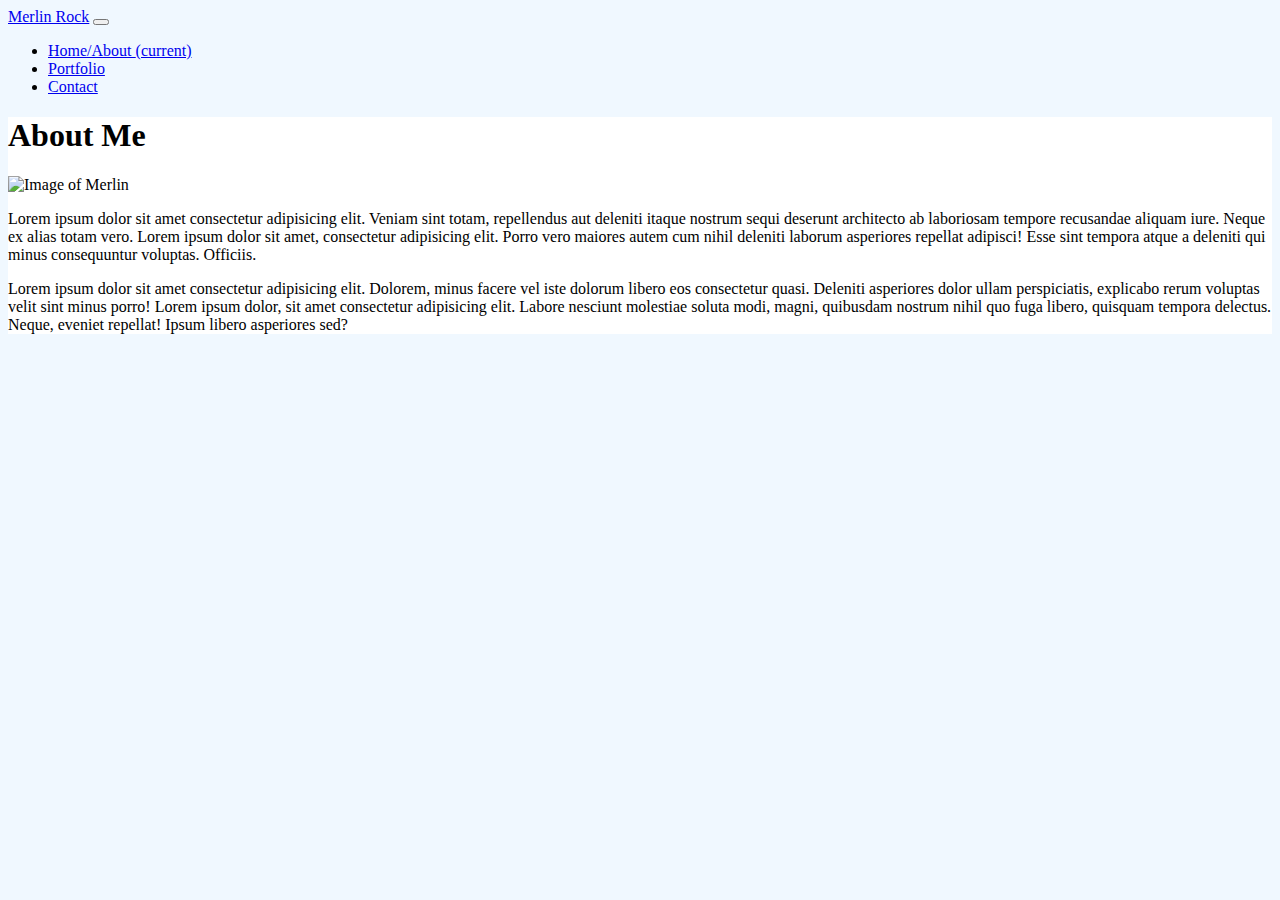
==== index.html @ 726d5324 "Layout Complete" ====
<!DOCTYPE html>
<html lang="en">

<head>
  <meta charset="UTF-8">
  <meta name="viewport" content="width=device-width, initial-scale=1.0">
  <title>Home/About Merlin</title>
  <link rel="stylesheet" href="https://cdn.jsdelivr.net/npm/bootstrap@4.5.3/dist/css/bootstrap.min.css"
    integrity="sha384-TX8t27EcRE3e/ihU7zmQxVncDAy5uIKz4rEkgIXeMed4M0jlfIDPvg6uqKI2xXr2" crossorigin="anonymous">
  <link rel="stylesheet" href="main-stylesheet.css">
  <link rel="stylesheet" href="index-stylesheet.css">


</head>

<body>
  <Header>
    <nav class="navbar navbar-expand-lg navbar-light bg-light">
      <a class="navbar-brand" href="#">Merlin Rock</a>
      <button class="navbar-toggler" type="button" data-toggle="collapse" data-target="#navbarNav"
        aria-controls="navbarNav" aria-expanded="false" aria-label="Toggle navigation">
        <span class="navbar-toggler-icon"></span>
      </button>
      <div class="collapse navbar-collapse" id="navbarNav">
        <ul class="navbar-nav form-inline ml-auto">
          <li class="nav-item active">
            <a class="nav-link" href="index.html">Home/About <span class="sr-only">(current)</span></a>
          </li>
          <li class="nav-item">
            <a class="nav-link" href="portfolio.html">Portfolio</a>
          </li>
          <li class="nav-item">
            <a class="nav-link" href="contact.html">Contact</a>
          </li>
        </ul>
      </div>
    </nav>

  </Header>

  <main>



    <Section class="container col-7 float-left ml-4 mt-5">
      <h1 class="row">About Me</h1>




      <section class="row">
        <img src="Image of Merlin.PNG" alt="Image of Merlin" class="col-3">
        <p class="col-9">

          Lorem ipsum dolor sit amet consectetur adipisicing elit. Veniam sint totam, repellendus
          aut deleniti itaque nostrum sequi deserunt architecto ab laboriosam tempore recusandae aliquam iure. Neque ex
          alias totam vero. Lorem ipsum dolor sit amet, consectetur adipisicing elit. Porro vero maiores autem cum nihil
          deleniti laborum asperiores repellat adipisci! Esse sint tempora atque a deleniti qui minus consequuntur
          voluptas. Officiis.
        </p>
      </section>

      <section class="row">
        <p>
          Lorem ipsum dolor sit amet consectetur adipisicing elit. Dolorem, minus facere vel iste dolorum libero eos
          consectetur quasi. Deleniti asperiores dolor ullam perspiciatis, explicabo rerum voluptas velit sint minus
          porro!
          Lorem ipsum dolor, sit amet consectetur adipisicing elit. Labore nesciunt molestiae soluta modi, magni,
          quibusdam nostrum nihil quo fuga libero, quisquam tempora delectus. Neque, eveniet repellat! Ipsum libero
          asperiores sed?
        </p>


      </section>


    </Section>


    <!-- <p>
    <div class="container-md">Lorem ipsum dolor sit amet consectetur adipisicing elit. Quae placeat adipisci, voluptatem ipsa soluta perferendis corrupti dolorem ad repudiandae, sequi incidunt, necessitatibus officiis quod distinctio accusamus. Dolores dolor magni rerum.</div>
    </p>
    
    <p>
    <div class="container-lg">Lorem ipsum dolor sit amet consectetur adipisicing elit. Quibusdam ipsum ullam sapiente nesciunt id quaerat beatae placeat, maxime dolorem eaque? Possimus sequi corporis nulla aspernatur, placeat laboriosam eum deserunt expedita.</div>
    </p>

    <p>
    <div class="container-xl">Lorem ipsum dolor, sit amet consectetur adipisicing elit. Quaerat minus, corporis illo nemo sunt vitae fuga reprehenderit deleniti, exercitationem alias esse nam veritatis non. Nihil perspiciatis temporibus in magnam harum.</div>
    </p> -->

  </main>

  <footer>






  </footer>


  <script src="https://code.jquery.com/jquery-3.5.1.slim.min.js"
    integrity="sha384-DfXdz2htPH0lsSSs5nCTpuj/zy4C+OGpamoFVy38MVBnE+IbbVYUew+OrCXaRkfj"
    crossorigin="anonymous"></script>
  <script src="https://cdn.jsdelivr.net/npm/bootstrap@4.5.3/dist/js/bootstrap.bundle.min.js"
    integrity="sha384-ho+j7jyWK8fNQe+A12Hb8AhRq26LrZ/JpcUGGOn+Y7RsweNrtN/tE3MoK7ZeZDyx"
    crossorigin="anonymous"></script>
</body>

</html>
---- main-stylesheet.css ----
.display-4{
    margin: auto;
    font-family: serif, sans-serif;
    font-weight: 1000;
    color: white;
    background-color: cornflowerblue;
    
}


body {
    background-color: aliceblue;
}

.container{
    background-color: white;


}
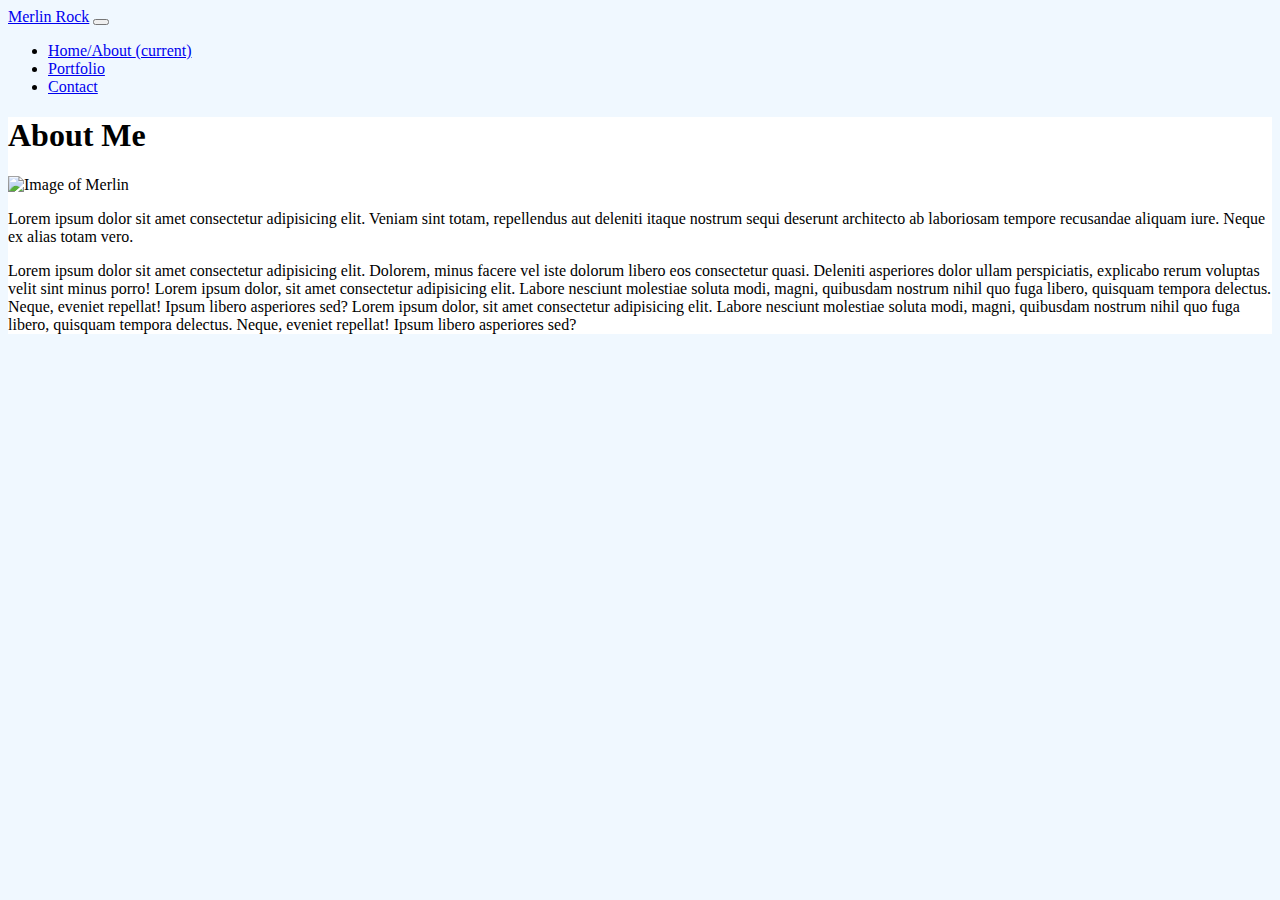
==== commit 2ab9f5a3: "Margin updates" ====
--- a/index.html
+++ b/index.html
@@ -42,21 +42,19 @@
 
 
 
-    <Section class="container col-7 float-left ml-4 mt-5">
-      <h1 class="row">About Me</h1>
+    <Section class="container col-11 col-sm-9 col-md-8 col-lg-7 col-xl-6 float-left mt-5 ml-3">
+      <h1 class="row ml-2">About Me</h1>
 
 
 
 
       <section class="row">
-        <img src="Image of Merlin.PNG" alt="Image of Merlin" class="col-3">
-        <p class="col-9">
-
+        <!-- <img src="Image of Merlin.PNG" alt="Image of Merlin" class="col-6"> -->
+        <img src="Image of Merlin.PNG" alt="Image of Merlin" class="col-8 col-sm-7 col-md-6 col-lg-5 col-xl-4">
+        <p class="col-4 col-sm-5 col-md-6 col-lg-7 col-xl-8 text-wrap">
           Lorem ipsum dolor sit amet consectetur adipisicing elit. Veniam sint totam, repellendus
           aut deleniti itaque nostrum sequi deserunt architecto ab laboriosam tempore recusandae aliquam iure. Neque ex
-          alias totam vero. Lorem ipsum dolor sit amet, consectetur adipisicing elit. Porro vero maiores autem cum nihil
-          deleniti laborum asperiores repellat adipisci! Esse sint tempora atque a deleniti qui minus consequuntur
-          voluptas. Officiis.
+          alias totam vero. 
         </p>
       </section>
 
@@ -68,6 +66,9 @@
           Lorem ipsum dolor, sit amet consectetur adipisicing elit. Labore nesciunt molestiae soluta modi, magni,
           quibusdam nostrum nihil quo fuga libero, quisquam tempora delectus. Neque, eveniet repellat! Ipsum libero
           asperiores sed?
+          Lorem ipsum dolor, sit amet consectetur adipisicing elit. Labore nesciunt molestiae soluta modi, magni,
+          quibusdam nostrum nihil quo fuga libero, quisquam tempora delectus. Neque, eveniet repellat! Ipsum libero
+          asperiores sed?
         </p>
 
 
@@ -76,26 +77,9 @@
 
     </Section>
 
-
-    <!-- <p>
-    <div class="container-md">Lorem ipsum dolor sit amet consectetur adipisicing elit. Quae placeat adipisci, voluptatem ipsa soluta perferendis corrupti dolorem ad repudiandae, sequi incidunt, necessitatibus officiis quod distinctio accusamus. Dolores dolor magni rerum.</div>
-    </p>
-    
-    <p>
-    <div class="container-lg">Lorem ipsum dolor sit amet consectetur adipisicing elit. Quibusdam ipsum ullam sapiente nesciunt id quaerat beatae placeat, maxime dolorem eaque? Possimus sequi corporis nulla aspernatur, placeat laboriosam eum deserunt expedita.</div>
-    </p>
-
-    <p>
-    <div class="container-xl">Lorem ipsum dolor, sit amet consectetur adipisicing elit. Quaerat minus, corporis illo nemo sunt vitae fuga reprehenderit deleniti, exercitationem alias esse nam veritatis non. Nihil perspiciatis temporibus in magnam harum.</div>
-    </p> -->
-
   </main>
 
   <footer>
-
-
-
-
 
 
   </footer>
--- a/index-stylesheet.css
+++ b/index-stylesheet.css
@@ -0,0 +1,14 @@
+.display-4{
+    text-align: center;
+}
+
+
+/* img{
+    width: 50%;
+    margin: auto;
+    height:400px;
+} */
+
+.container-fluid{
+    text-align: center;
+}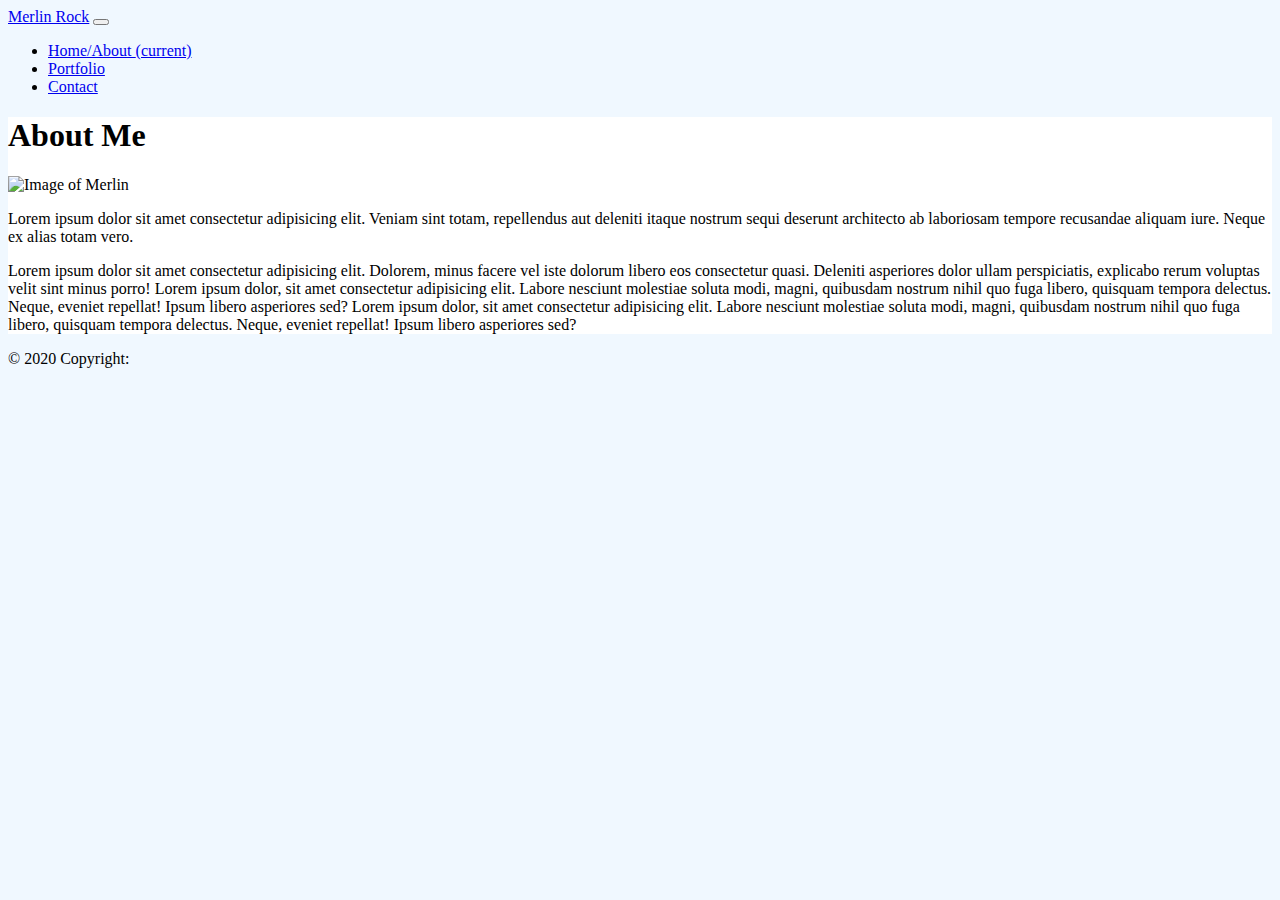
==== commit c21e2965: "Updates to layout" ====
--- a/index.html
+++ b/index.html
@@ -9,14 +9,15 @@
     integrity="sha384-TX8t27EcRE3e/ihU7zmQxVncDAy5uIKz4rEkgIXeMed4M0jlfIDPvg6uqKI2xXr2" crossorigin="anonymous">
   <link rel="stylesheet" href="main-stylesheet.css">
   <link rel="stylesheet" href="index-stylesheet.css">
+  
 
-
+  <script src="https://use.fontawesome.com/edb8bd7b86.js"></script>
 </head>
 
 <body>
   <Header>
     <nav class="navbar navbar-expand-lg navbar-light bg-light">
-      <a class="navbar-brand" href="#">Merlin Rock</a>
+      <a class="navbar-brand" href="#">Merlin Rock<i class="fa fa-github ml-4" aria-hidden="true"></i><i class="fa fa-linkedin ml-2" aria-hidden="true"></i></a>
       <button class="navbar-toggler" type="button" data-toggle="collapse" data-target="#navbarNav"
         aria-controls="navbarNav" aria-expanded="false" aria-label="Toggle navigation">
         <span class="navbar-toggler-icon"></span>
@@ -76,12 +77,17 @@
 
 
     </Section>
-
+    
   </main>
 
   <footer>
+    <footer class="page-footer fixed-bottom font-small light bg-primary pt-1">
 
 
+      <section class="footer-copyright text-center py-0">© 2020 Copyright:
+      </section>
+  
+  
   </footer>
 
 
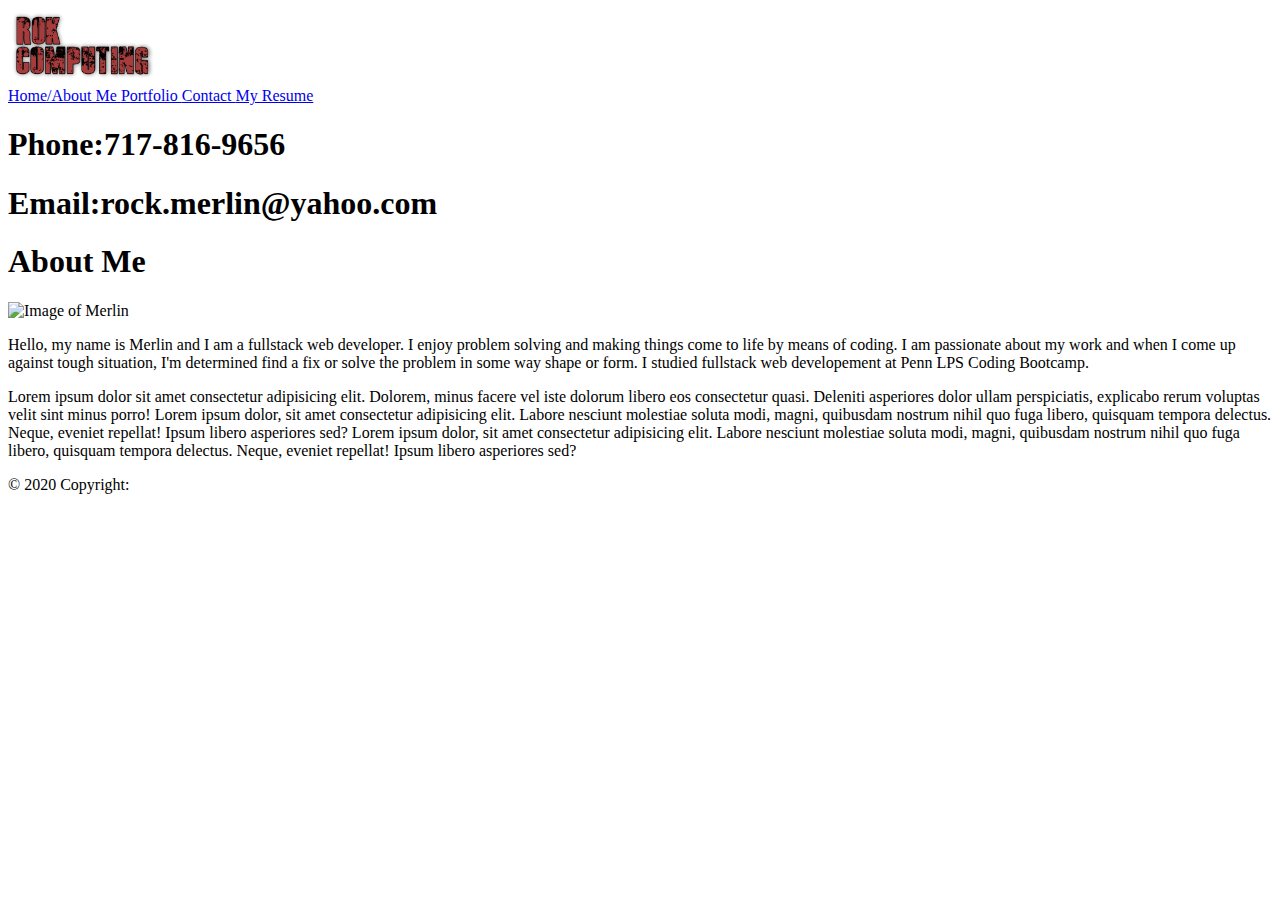
==== commit 140a423c: "Updated portfolio" ====
--- a/index.html
+++ b/index.html
@@ -5,45 +5,113 @@
   <meta charset="UTF-8">
   <meta name="viewport" content="width=device-width, initial-scale=1.0">
   <title>Home/About Merlin</title>
-  <link rel="stylesheet" href="https://cdn.jsdelivr.net/npm/bootstrap@4.5.3/dist/css/bootstrap.min.css"
-    integrity="sha384-TX8t27EcRE3e/ihU7zmQxVncDAy5uIKz4rEkgIXeMed4M0jlfIDPvg6uqKI2xXr2" crossorigin="anonymous">
-  <link rel="stylesheet" href="main-stylesheet.css">
-  <link rel="stylesheet" href="index-stylesheet.css">
-  
+  <link rel="stylesheet" href="https://cdn.jsdelivr.net/npm/bulma@0.9.1/css/bulma.min.css">
+  <link rel="stylesheet" href="./Assets/css/main-stylesheet.css">
+  <link rel="stylesheet" href="./Assets/css/index-stylesheet.css">
+
 
   <script src="https://use.fontawesome.com/edb8bd7b86.js"></script>
 </head>
 
-<body>
-  <Header>
-    <nav class="navbar navbar-expand-lg navbar-light bg-light">
-      <a class="navbar-brand" href="#">Merlin Rock<i class="fa fa-github ml-4" aria-hidden="true"></i><i class="fa fa-linkedin ml-2" aria-hidden="true"></i></a>
-      <button class="navbar-toggler" type="button" data-toggle="collapse" data-target="#navbarNav"
-        aria-controls="navbarNav" aria-expanded="false" aria-label="Toggle navigation">
-        <span class="navbar-toggler-icon"></span>
-      </button>
-      <div class="collapse navbar-collapse" id="navbarNav">
-        <ul class="navbar-nav form-inline ml-auto">
-          <li class="nav-item active">
-            <a class="nav-link" href="index.html">Home/About <span class="sr-only">(current)</span></a>
-          </li>
-          <li class="nav-item">
-            <a class="nav-link" href="portfolio.html">Portfolio</a>
-          </li>
-          <li class="nav-item">
-            <a class="nav-link" href="contact.html">Contact</a>
-          </li>
-        </ul>
+<body class="hero">
+  <!-- <Header class="hero-head">
+    <nav class="navbar is-transparent" role="navigation" aria-label="dropdown navigation">
+      <a class="navbar-item">
+        <img src="./Assets/images/Rok Computing Logo.png"
+          alt="ROK Computing logo" class="logo">
+      </a>
+
+      <div class="navbar-item has-dropdown is-active">
+        <a class="nav-link" href="index.html">Home/About <span class="sr-only">(current)</span></a>
+
+        <div class="navbar-dropdown is-boxed">
+          <a class="nav-link" href="portfolio.html">Portfolio</a>
+          <br>
+          <a class="nav-link" href="contact.html">Contact</a>
+          <hr class="navbar-divider">
+        </div>
       </div>
     </nav>
+  </Header> -->
 
-  </Header>
+  <nav class="navbar" role="navigation" aria-label="main navigation">
+    <div class="navbar-brand">
+      <a class="" href="https://bulma.io">
+        <img src="./Assets/images/Rok Computing Logo.png" class="logo">
+      </a>
+  
+      <a role="button" class="navbar-burger" aria-label="menu" aria-expanded="false" data-target="navbarBasicExample">
+        <span aria-hidden="true"></span>
+        <span aria-hidden="true"></span>
+        <span aria-hidden="true"></span>
+      </a>
+    </div>
+  
+    <div id="navbarBasicExample" class="navbar-menu">
+      <div class="navbar-start">
+        <a class="navbar-item" href="index.html">
+          Home/About Me
+        </a>
+  
+        <a class="navbar-item" href="portfolio.html">
+          Portfolio
+        </a>
 
-  <main>
+        <a class="navbar-item" href="contact.html">
+          Contact
+        </a>
+
+        <a class="navbar-item" href="https://docs.google.com/document/d/18z3xuPjWtQcAxq-XY8BxMsd8359yB9sT--OMthnhTt8/edit">
+          My Resume
+        </a>
+  
+        <!-- <div class="navbar-item has-dropdown is-hoverable">
+          <a class="navbar-link">
+            More
+          </a>
+  
+          <div class="navbar-dropdown">
+            <a class="navbar-item">
+              About
+            </a>
+            <a class="navbar-item">
+              Jobs
+            </a>
+            <a class="navbar-item">
+              Contact
+            </a>
+            <hr class="navbar-divider">
+            <a class="navbar-item">
+              Report an issue
+            </a>
+          </div>
+        </div> -->
+      </div>
+  
+      <!-- <div class="navbar-end">
+        <div class="navbar-item">
+          <div class="buttons">
+            <a class="button is-primary">
+              <strong>Sign up</strong>
+            </a>
+            <a class="button is-light">
+              Log in
+            </a>
+          </div>
+        </div>
+      </div> -->
+    </div>
+  </nav>
+
+
+  <body class="hero-body">
 
 
 
     <Section class="container col-11 col-sm-9 col-md-8 col-lg-7 col-xl-6 float-left mt-5 ml-3">
+
+      <h1 class="row ml-2">Phone:717-816-9656</h1>
+      <h1 class="row ml-2">Email:rock.merlin@yahoo.com</h1>
       <h1 class="row ml-2">About Me</h1>
 
 
@@ -51,11 +119,12 @@
 
       <section class="row">
         <!-- <img src="Image of Merlin.PNG" alt="Image of Merlin" class="col-6"> -->
-        <img src="Image of Merlin.PNG" alt="Image of Merlin" class="col-8 col-sm-7 col-md-6 col-lg-5 col-xl-4">
+        <img src="Image of Merlin.PNG" alt="Image of Merlin" class="image is-2by3">
         <p class="col-4 col-sm-5 col-md-6 col-lg-7 col-xl-8 text-wrap">
-          Lorem ipsum dolor sit amet consectetur adipisicing elit. Veniam sint totam, repellendus
-          aut deleniti itaque nostrum sequi deserunt architecto ab laboriosam tempore recusandae aliquam iure. Neque ex
-          alias totam vero. 
+          Hello, my name is Merlin and I am a fullstack web developer. I enjoy problem solving and making things come to
+          life by means of coding. I am
+          passionate about my work and when I come up against tough situation, I'm determined find a fix or solve the
+          problem in some way shape or form. I studied fullstack web developement at Penn LPS Coding Bootcamp.
         </p>
       </section>
 
@@ -77,26 +146,26 @@
 
 
     </Section>
-    
-  </main>
 
-  <footer>
+  </body>
+
+  <footer class="hero-foot">
     <footer class="page-footer fixed-bottom font-small light bg-primary pt-1">
 
 
       <section class="footer-copyright text-center py-0">© 2020 Copyright:
       </section>
-  
-  
-  </footer>
 
 
-  <script src="https://code.jquery.com/jquery-3.5.1.slim.min.js"
-    integrity="sha384-DfXdz2htPH0lsSSs5nCTpuj/zy4C+OGpamoFVy38MVBnE+IbbVYUew+OrCXaRkfj"
-    crossorigin="anonymous"></script>
-  <script src="https://cdn.jsdelivr.net/npm/bootstrap@4.5.3/dist/js/bootstrap.bundle.min.js"
-    integrity="sha384-ho+j7jyWK8fNQe+A12Hb8AhRq26LrZ/JpcUGGOn+Y7RsweNrtN/tE3MoK7ZeZDyx"
-    crossorigin="anonymous"></script>
+    </footer>
+
+
+    <script src="https://code.jquery.com/jquery-3.5.1.slim.min.js"
+      integrity="sha384-DfXdz2htPH0lsSSs5nCTpuj/zy4C+OGpamoFVy38MVBnE+IbbVYUew+OrCXaRkfj"
+      crossorigin="anonymous"></script>
+    <script src="https://cdn.jsdelivr.net/npm/bootstrap@4.5.3/dist/js/bootstrap.bundle.min.js"
+      integrity="sha384-ho+j7jyWK8fNQe+A12Hb8AhRq26LrZ/JpcUGGOn+Y7RsweNrtN/tE3MoK7ZeZDyx"
+      crossorigin="anonymous"></script>
 </body>
 
 </html>--- a/Assets/css/index-stylesheet.css
+++ b/Assets/css/index-stylesheet.css
@@ -0,0 +1,14 @@
+.display-4{
+    text-align: center;
+}
+
+.networkIcon {
+    color: black;
+}
+.container-fluid{
+    text-align: center;
+}
+.logo {
+    width: 150px;
+    height: 75px;
+}